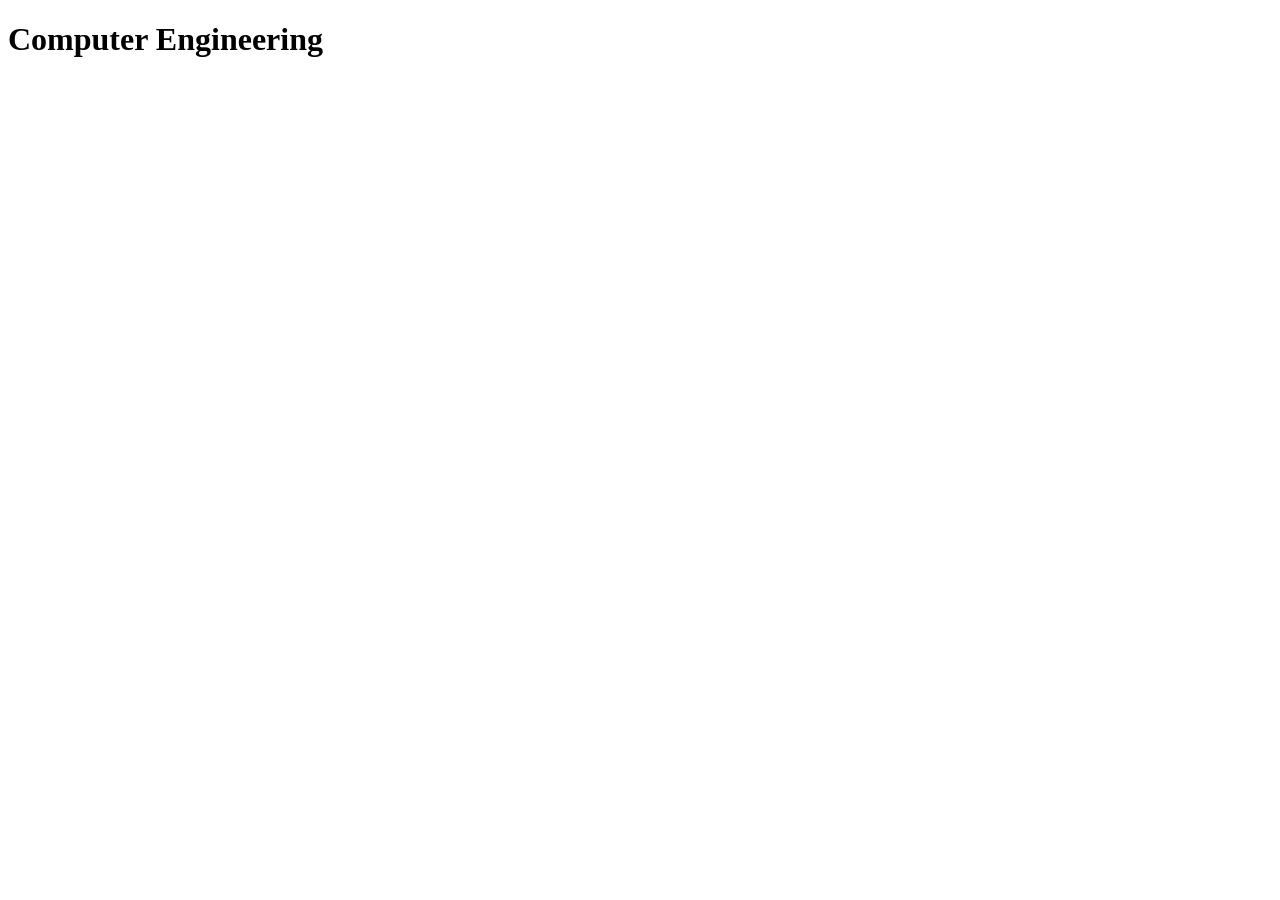
==== 1.html @ 5154e209 "add header message" ====
<!DOCTYPE html>
<html lang="en">
<head>
    <meta charset="UTF-8">
    <meta name="viewport" content="width=device-width, initial-scale=1.0">
    <title>Document</title>
</head>
<body>
    <h1>Computer Engineering</h1>
</body>
</html>
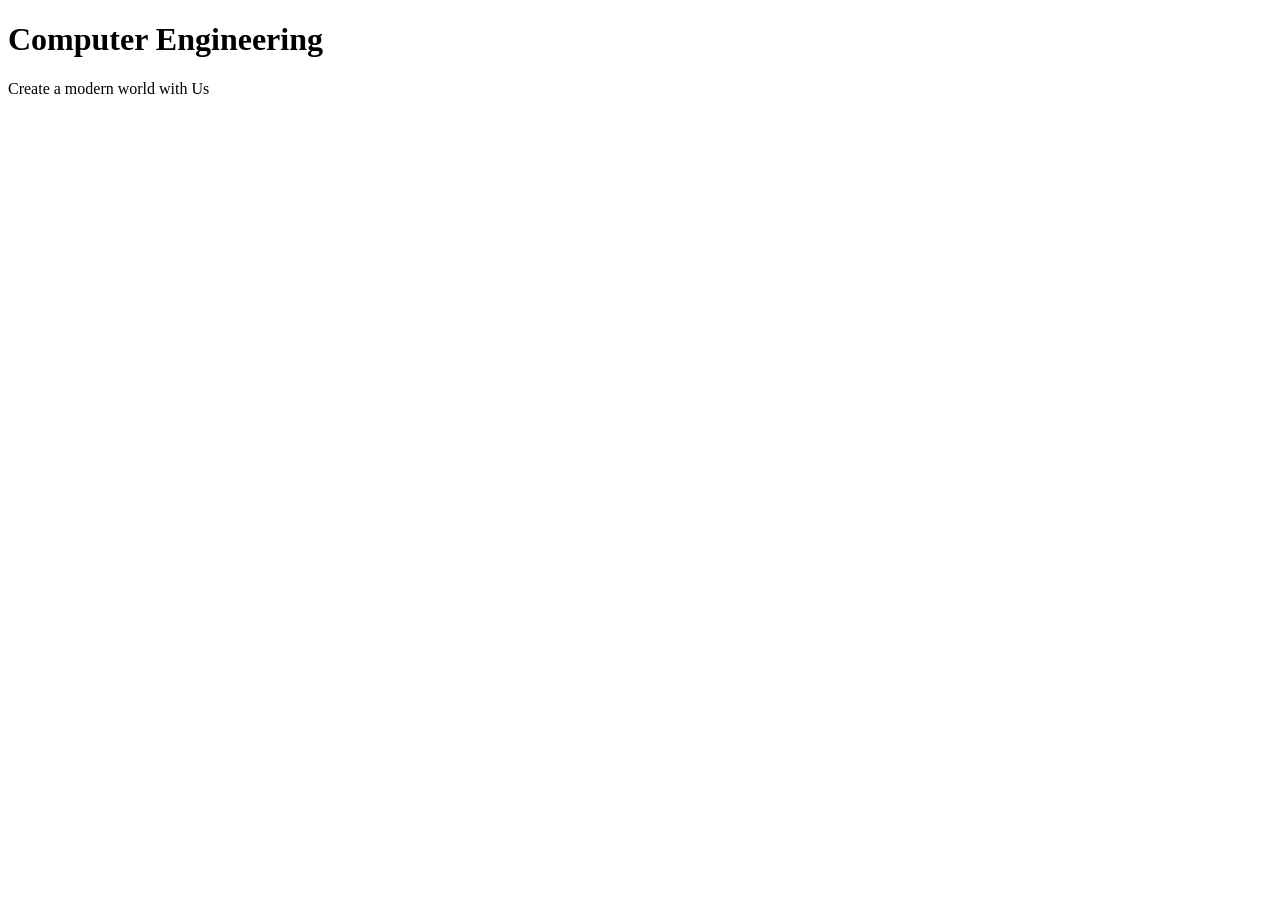
==== commit 3cf544da: "Add paragraph tag" ====
--- a/1.html
+++ b/1.html
@@ -7,5 +7,6 @@
 </head>
 <body>
     <h1>Computer Engineering</h1>
+    <p>Create a modern world with Us</p>
 </body>
 </html>
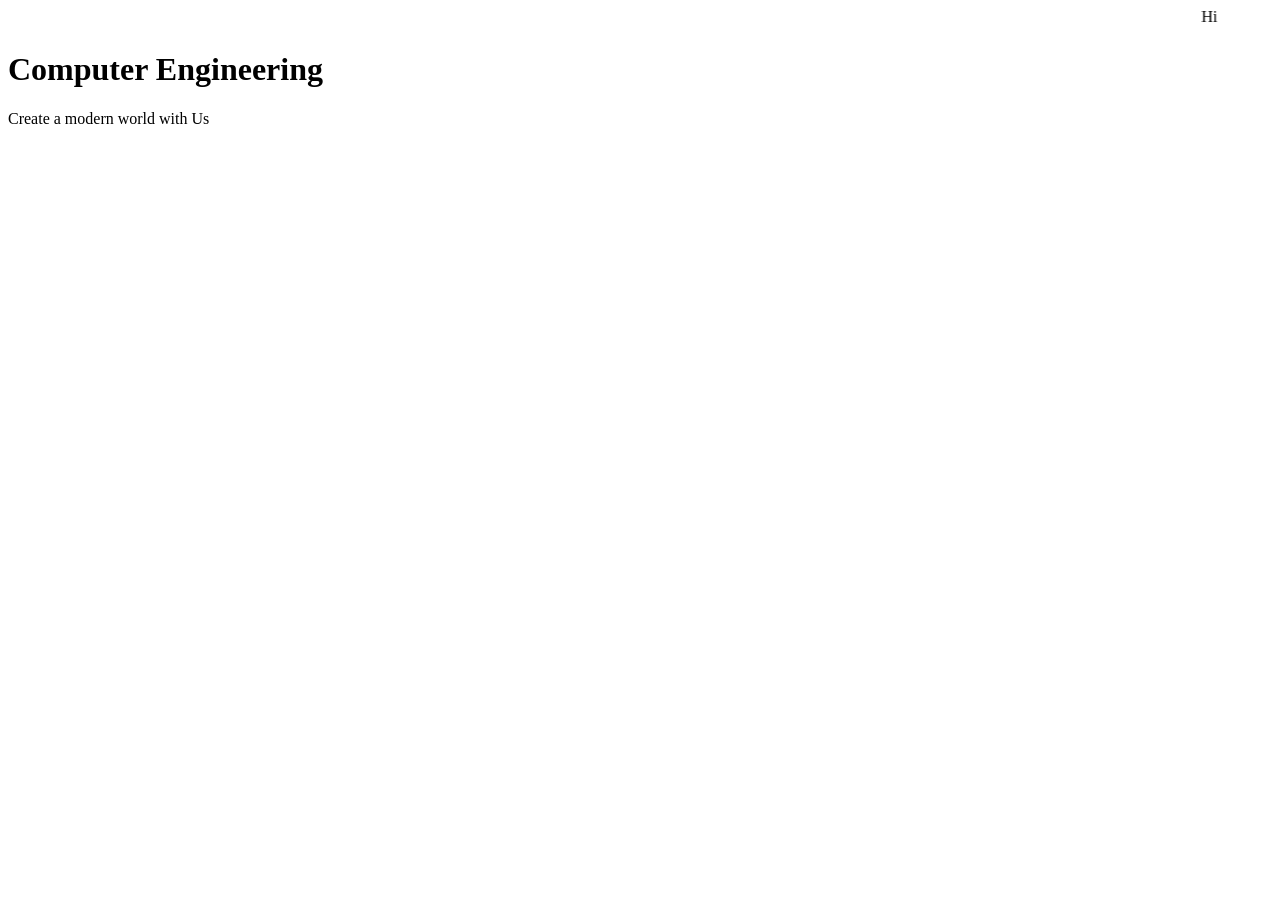
==== commit 7f98c756: "add marquee tag" ====
--- a/1.html
+++ b/1.html
@@ -6,6 +6,7 @@
     <title>Document</title>
 </head>
 <body>
+    <marquee>Hi</marquee>
     <h1>Computer Engineering</h1>
     <p>Create a modern world with Us</p>
 </body>
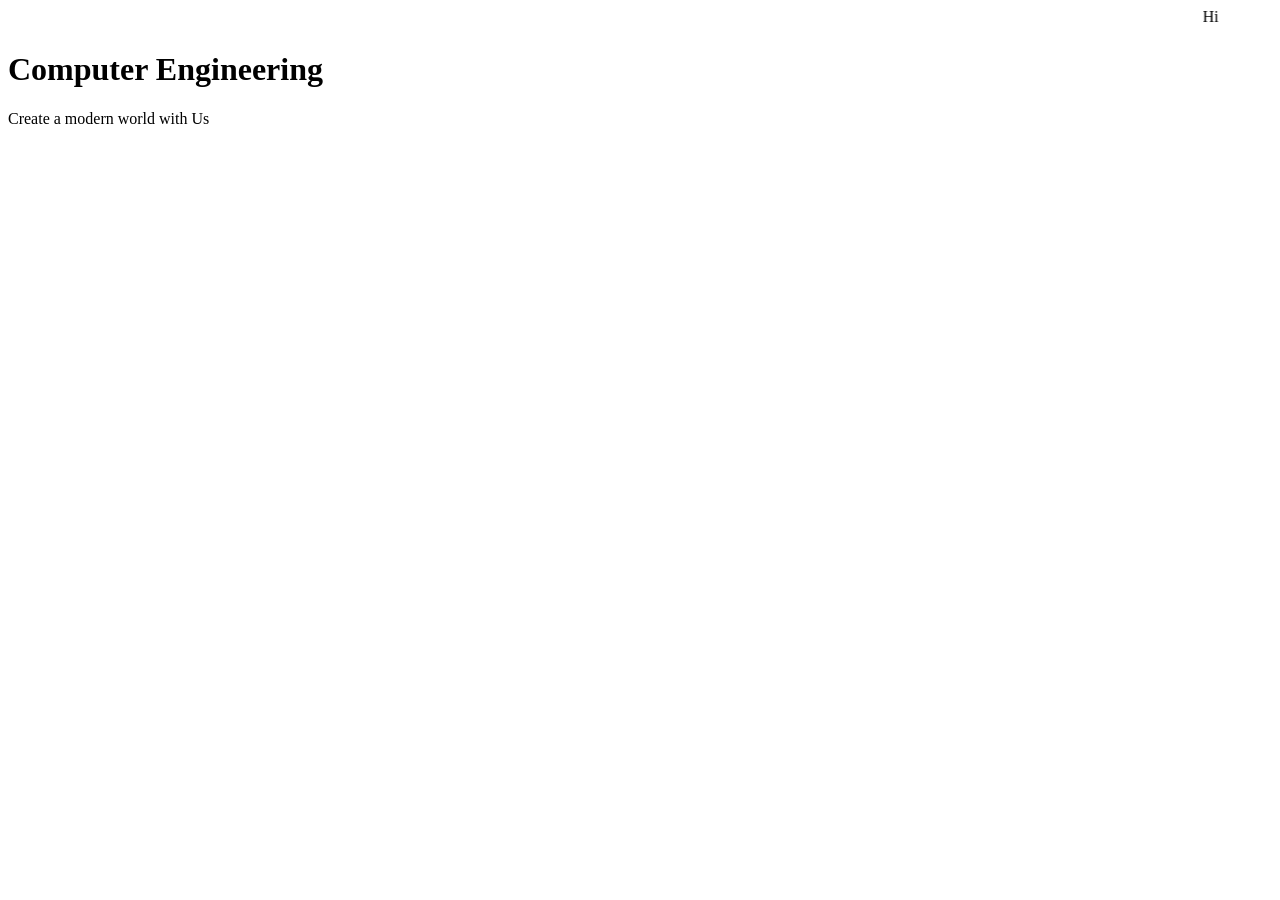
==== commit 46a256b9: "Merge branch 'main' of https://github.com/ythu12870-hue/Git" ====
--- a/1.html
+++ b/1.html
@@ -10,4 +10,4 @@
     <h1>Computer Engineering</h1>
     <p>Create a modern world with Us</p>
 </body>
-</html>+</html>
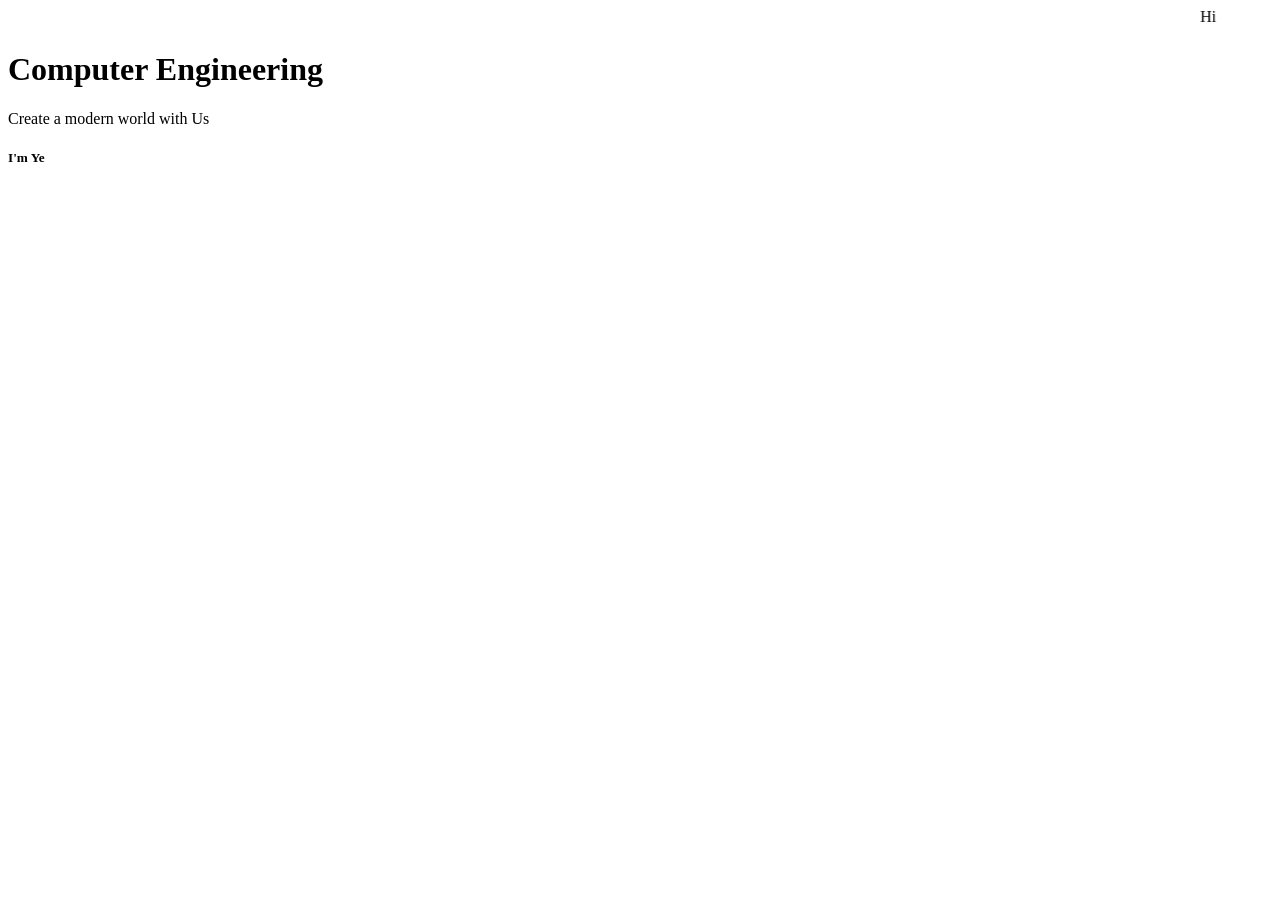
==== commit 7d3fbf37: "add h5 tag" ====
--- a/1.html
+++ b/1.html
@@ -9,5 +9,6 @@
     <marquee>Hi</marquee>
     <h1>Computer Engineering</h1>
     <p>Create a modern world with Us</p>
+    <h5>I'm Ye</h5>
 </body>
 </html>
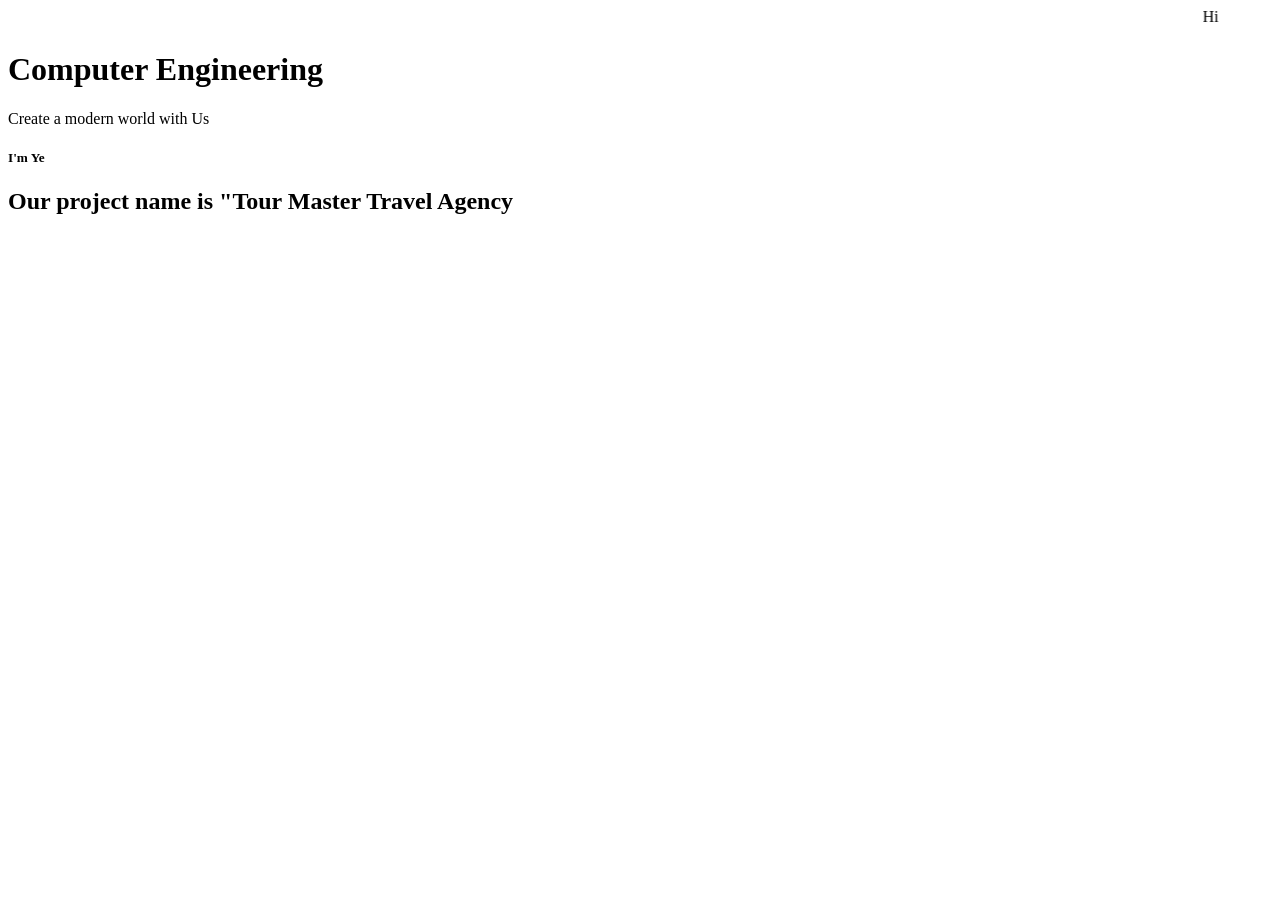
==== commit 9f73dd58: "Add project name" ====
--- a/1.html
+++ b/1.html
@@ -10,5 +10,6 @@
     <h1>Computer Engineering</h1>
     <p>Create a modern world with Us</p>
     <h5>I'm Ye</h5>
+    <h2>Our project name is "Tour Master Travel Agency</h2>
 </body>
 </html>
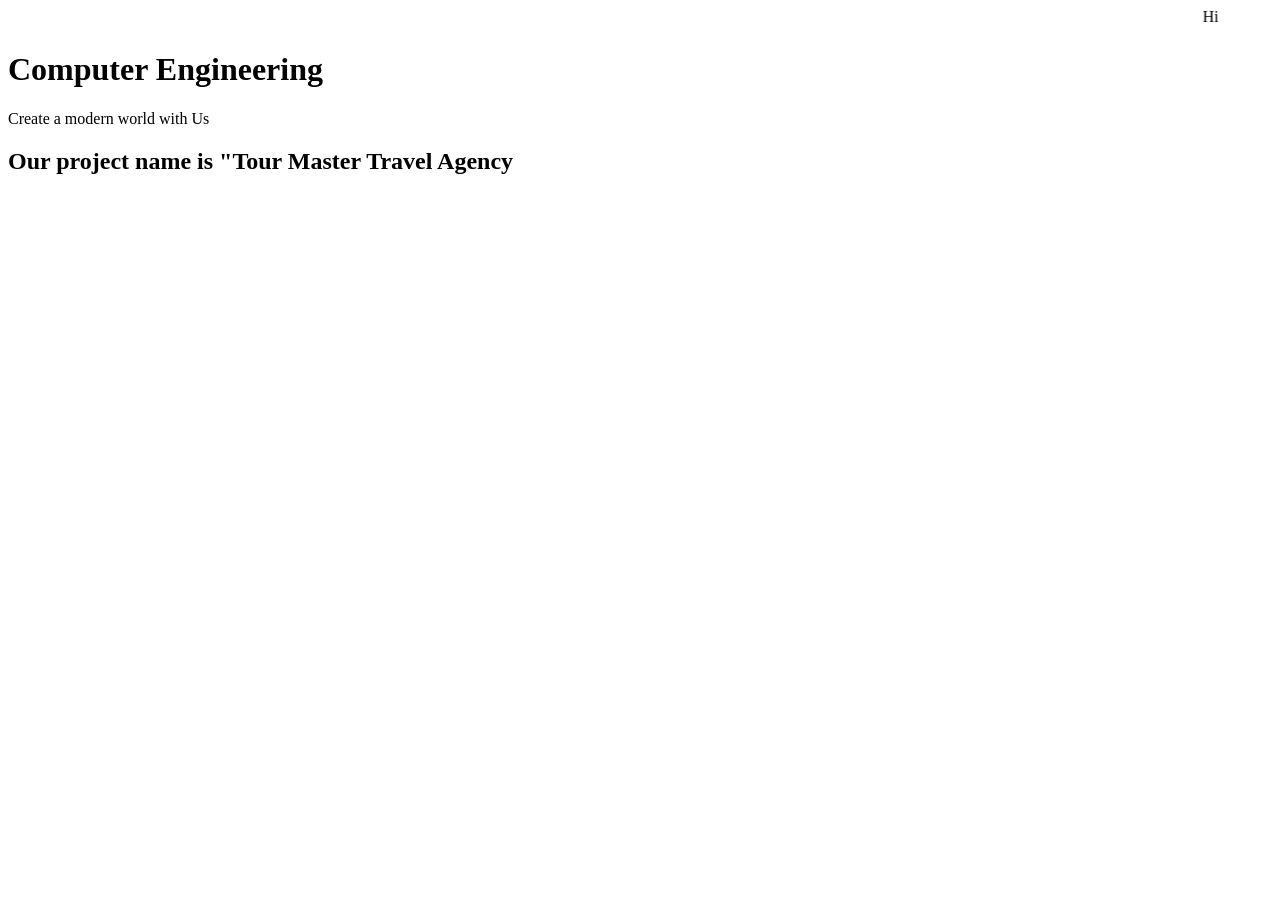
==== commit 07af88c6: "delete h5 tag" ====
--- a/1.html
+++ b/1.html
@@ -9,7 +9,6 @@
     <marquee>Hi</marquee>
     <h1>Computer Engineering</h1>
     <p>Create a modern world with Us</p>
-    <h5>I'm Ye</h5>
     <h2>Our project name is "Tour Master Travel Agency</h2>
 </body>
 </html>
